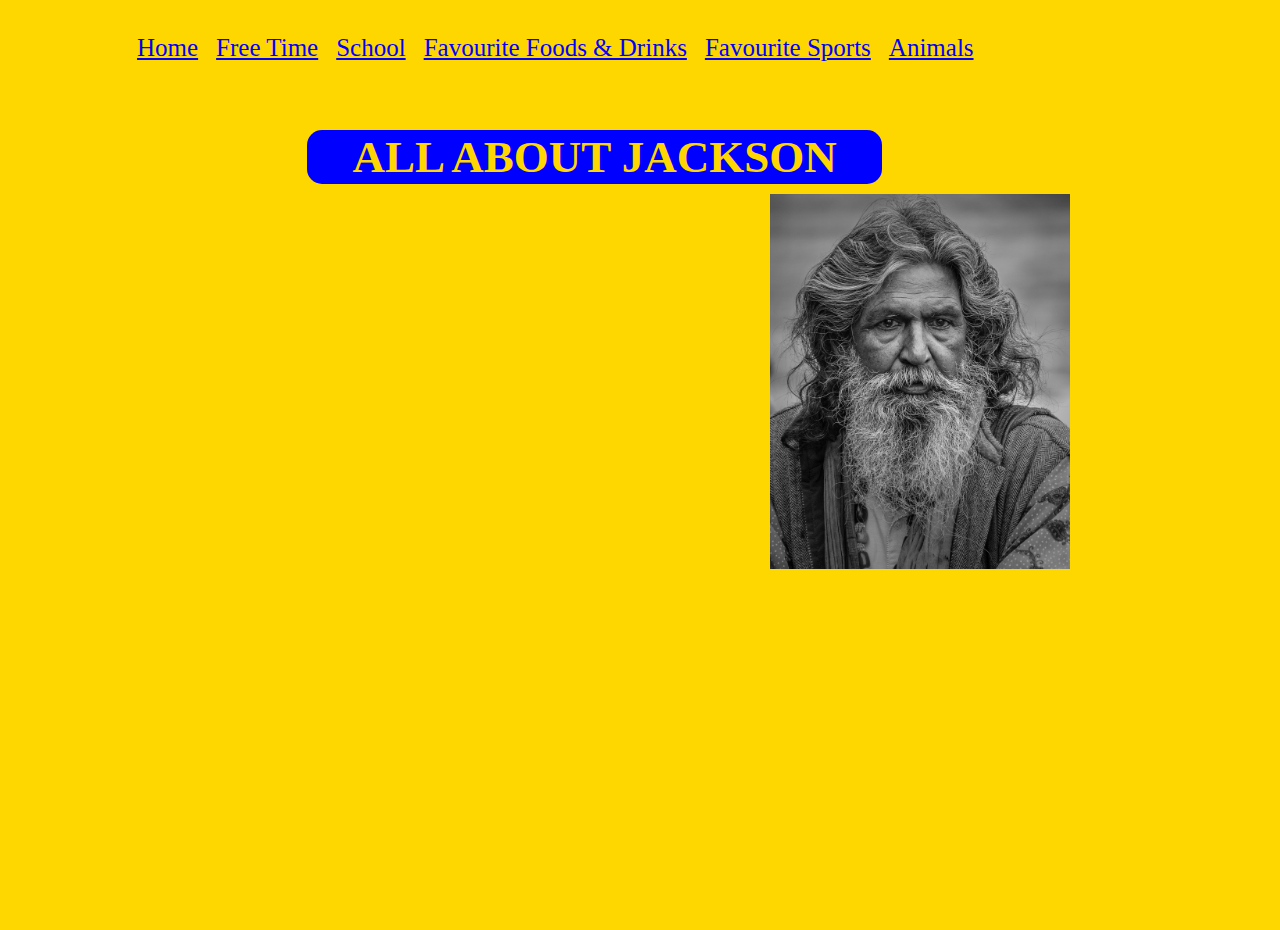
==== index.html @ e4f0a5cb "Added Portrait to front page and added css for it" ====
<!DOCTYPE html>

<html lang="en">
<meta charset="UTF-8">

<meta name="viewport" content="width=device-width, initial-scale=1.0">
<title>Home</title>
<link rel="stylesheet" href="style.css">

      
    <header>

        
        <div class="links"> 
                 
            <a href="/index.html">Home</a>
            <a href="/freetime/index.html">Free Time</a>
            <a href="/school/index.html">School</a>
            <a href="/fooddrinks/index.html">Favourite Foods & Drinks</a>
            <a href="/sports/index.html">Favourite Sports</a>
            <a href="/animals/index.html">Animals</a>
           
        </div> 
        
        </header>  
        <body>
<h1> All About Jackson</h1>
<img src="portrait.jpg" alt="This Is Jackson" class="right">

        </body>

</html>
---- style.css ----
*

{
    margin: 0;
    padding: 0;
    
}
a{
    margin-top: 10px;
    margin-right: 9px;
    margin-left: 9px;
    
}


body{
    font-family: Lucida Sans Unicode;
    background-color:gold;
    background-position: center center;
    
    background-repeat: no-repeat;
    background-attachment: fixed;
    background-size: cover;
    height: 100vh;
    margin-top: 0px;
   
    
}



header
{
    
    background-size: cover;
    
    
    
}

.links {
    background-position: center;
   
    margin-left: 10vw;
    display: table;
    margin-top: 30px;
    padding-top: 4px;
    padding-bottom: 4px;
    border-radius: 7.5px;
    font-size: 25px;



}


.body
{
    font-family: monospace;
}


img {
    
    padding: 5px;
    width: 150px;
    
    
  }
  .right {
    position: absolute;
    right: 200px;
    width: 300px;
    padding: 10px;
  }
h1
{
    
    color:gold;
    background-color: blue;
    text-transform: uppercase;
    text-align: center;
    margin-top: 5vw;
    border-radius: 15px;
    padding-top: 1px;
    padding-bottom: 1px;
    font-size: 45px;
    margin-left: 24vw;
    width: 575px;
    display: table;

}



a:link{
    color: blue;
    
}

a:visited{
    color: blue;
    
}

a:hover{
    color: turquoise;
    
}

@media only screen and (max-width: 750px) {
    .links{
        font-size: 14px;
        margin-left: 2px;
        padding-top: 0.5px;
        padding-bottom: 0.5px;
        text-align: center; 
        
        margin-top: 5px;

    }   
    
    h1 {
        font-size: 25px;
        padding-top: 0px;
        padding-bottom: 0px;
        padding-left: 0px;
        max-width: 300px;
        margin-left: 2px;
        width: 575px;
    }

   
}
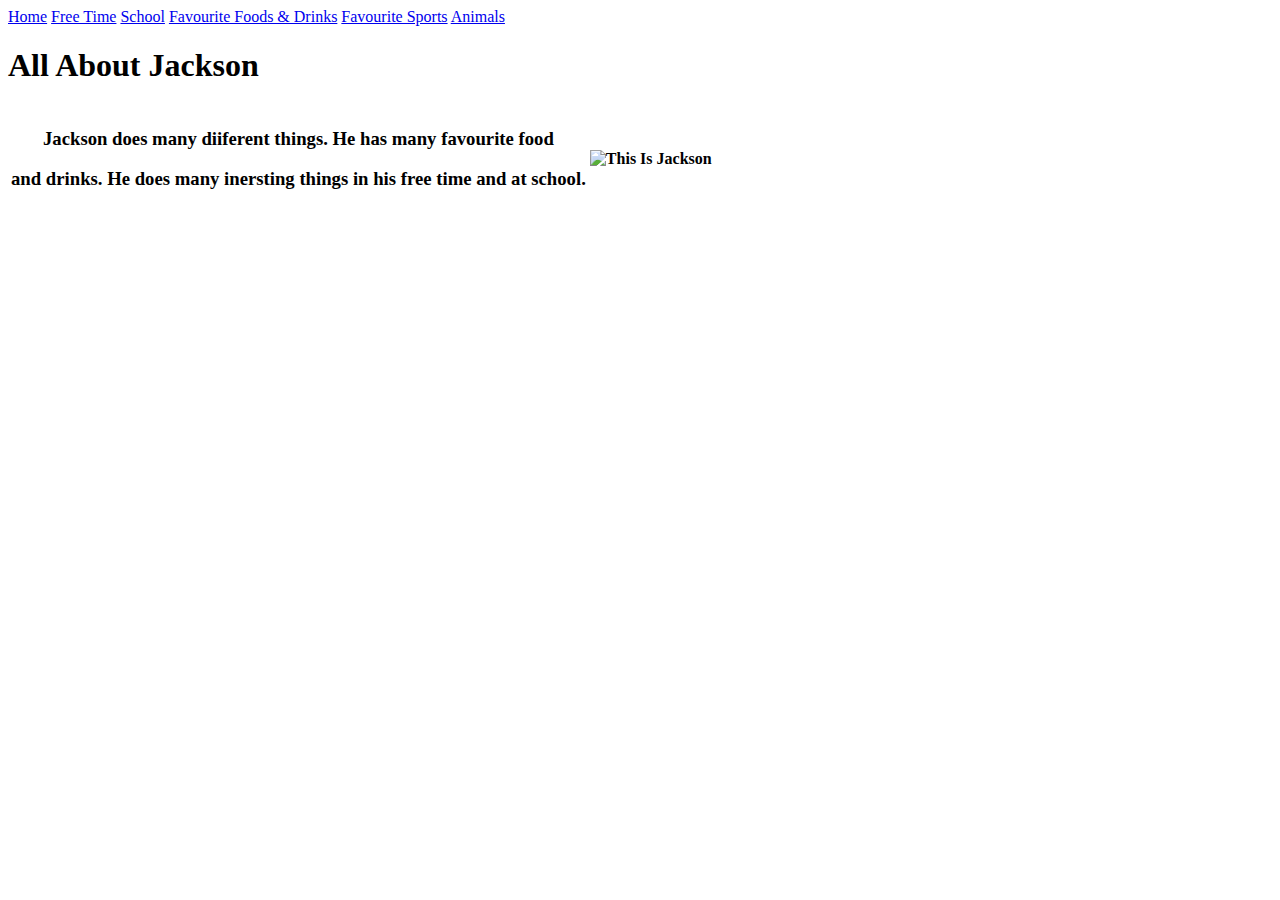
==== commit 7b863a1d: "changes" ====
--- a/index.html
+++ b/index.html
@@ -5,7 +5,7 @@
 
 <meta name="viewport" content="width=device-width, initial-scale=1.0">
 <title>Home</title>
-<link rel="stylesheet" href="style.css">
+<link rel="stylesheet" href="/css/styles.css">
 
       
     <header>
@@ -13,7 +13,7 @@
         
         <div class="links"> 
                  
-            <a href="/index.html">Home</a>
+            <a href="index.html">Home</a>
             <a href="/freetime/index.html">Free Time</a>
             <a href="/school/index.html">School</a>
             <a href="/fooddrinks/index.html">Favourite Foods & Drinks</a>
@@ -23,10 +23,19 @@
         </div> 
         
         </header>  
-        <body>
-<h1> All About Jackson</h1>
-<img src="portrait.jpg" alt="This Is Jackson" class="right">
+        <h1> All About Jackson</h1>
 
-        </body>
 
-</html>+
+        <table>
+          <tr>
+            <th><h3>Jackson does many diiferent things. He has many favourite food</h3> 
+            <h3>and drinks. He does many inersting things in his free time and at school.</h3></th>
+            <th><img src="/img/portrait.svg" alt="This Is Jackson" ></th>
+          </tr>
+        
+        
+        </table>
+        
+        
+        </html>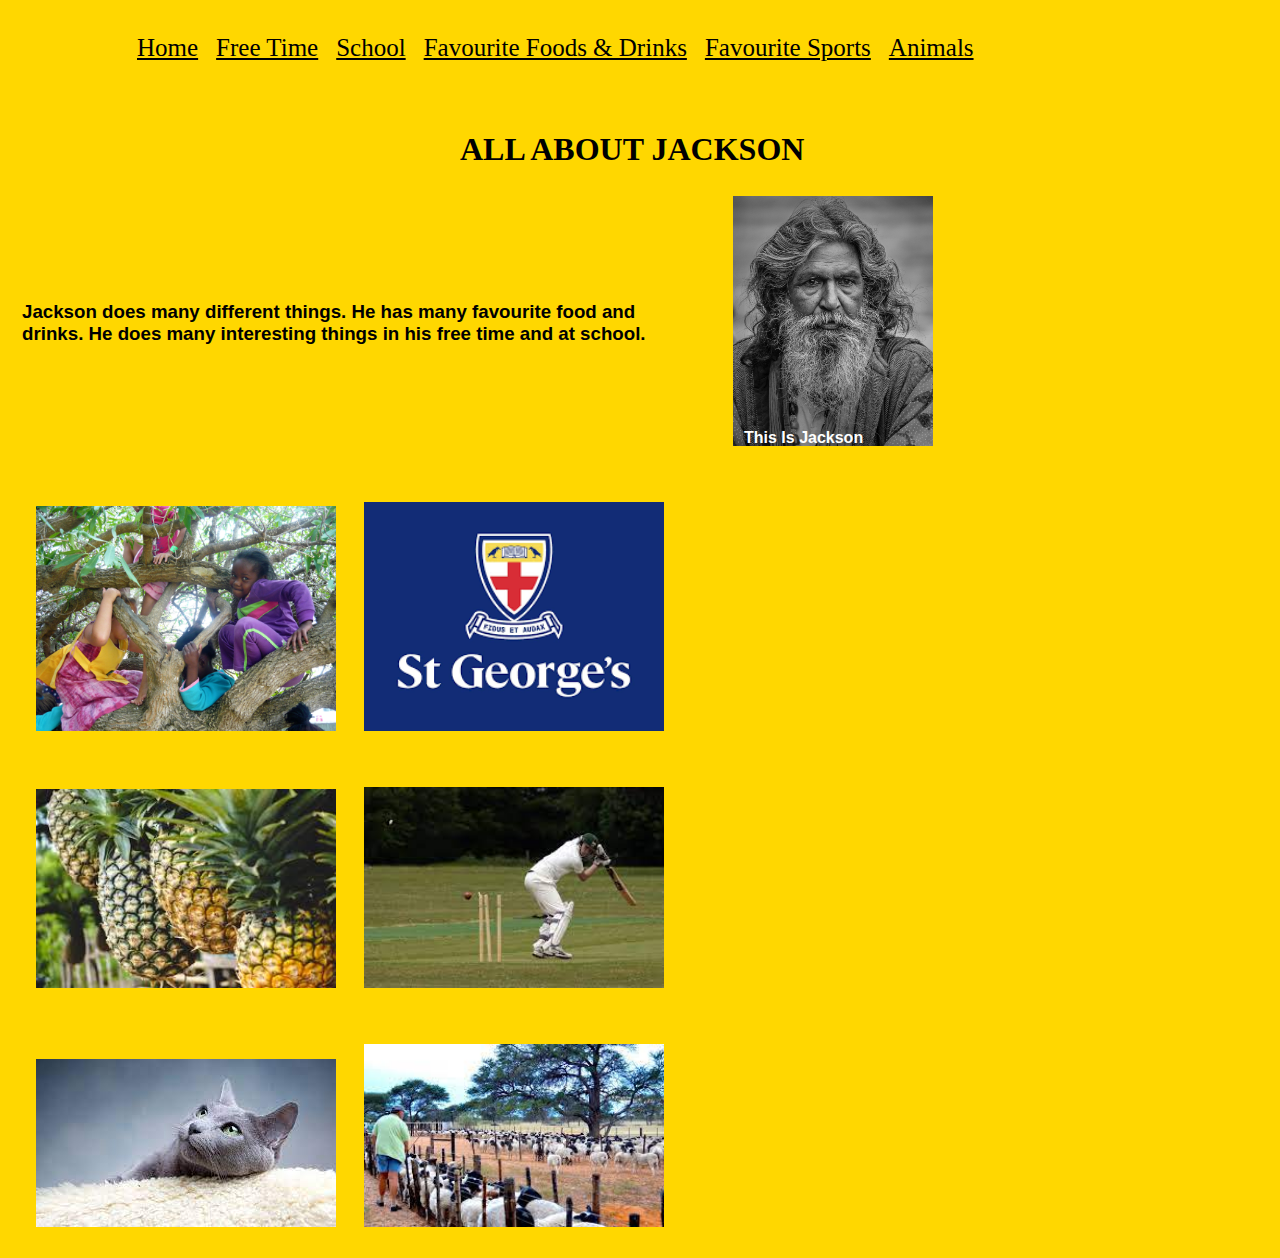
==== commit 25a77c2e: "Added Images that are links and added css for  homepage" ====
--- a/index.html
+++ b/index.html
@@ -29,13 +29,48 @@
 
         <table>
           <tr>
-            <th><h3>Jackson does many diiferent things. He has many favourite food</h3> 
-            <h3>and drinks. He does many inersting things in his free time and at school.</h3></th>
-            <th><img src="/img/portrait.svg" alt="This Is Jackson" ></th>
+        <th><h3>Jackson does many different things. He has many favourite food and
+           drinks. He does many interesting things in his free time and at school.
+
+        </h3> </th>
+           
+            <th>          
+              <div class="container">
+              <img src="/image/portrait.jpg" alt="This Is Jackson" style="width: 200px">
+              <div class="bottom-left">This Is Jackson</div>
+            </div> 
+          </th>
+
           </tr>
+
+
+
+
+
+<tr>
+  <th>
+  <a href="/freetime/index.html"><img src="/image/treehome.jpg" alt="" style="width: 300px;"></a><a href="/school/index.html"><img src="/image/stlogohome.png" alt="" style="width: 300px;"></a>
+  </th>
+ <th></th>
+</tr>
+
+<tr>
+   <th>
+  <a href="/fooddrinks/index.html"><img src="/image/pinapplehome.jpg" alt="" style="width: 300px;" ></a><a href="/sports/index.html"><img src="/image/crickethome.jpg" alt="" style="width: 300px;"></a>
+  </th>
+ <th></th>
+</tr>
+  
+<tr>
+   <th>
+     <a href="/animals/index.html"><img src="/image/cathome.jpg" alt="" style="width: 300px;;" ></a><a href="/animals/index.html"><img src="/image/farm.jpg" alt="" style="width: 300px;" ></a>
+   </th>
+  <th></th>
+</tr> 
+
+          
+        
+</table>
         
         
-        </table>
-        
-        
-        </html>+</html>--- a/css/styles.css
+++ b/css/styles.css
@@ -0,0 +1,185 @@
+*
+
+{
+    margin: 0;
+    padding: 0;
+    
+}
+a{
+    margin-top: 10px;
+    margin-right: 9px;
+    margin-left: 9px;
+    
+}
+
+
+body{
+    font-family: Lucida Sans Unicode;
+    background-color:gold;
+    background-position: center center;
+    
+    background-repeat: no-repeat;
+    background-attachment: fixed;
+    background-size: cover;
+    height: 100vh;
+    margin-top: 0px;
+   
+    
+}
+
+
+
+header
+{   
+    background-size: cover;   
+}
+
+.links {
+    background-position: center;
+   
+    margin-left: 10vw;
+    display: table;
+    margin-top: 30px;
+    padding-top: 4px;
+    padding-bottom: 4px;
+    border-radius: 7.5px;
+    font-size: 25px;
+
+
+
+}
+
+
+.body
+{
+    font-family: monospace;
+}
+
+
+img {
+    
+    padding: 5px;
+    width: 150px;
+    
+    
+    
+  }
+  .right {
+    position: absolute;
+    right: 200px;
+    width: 300px;
+    padding: 10px;
+  }
+h1
+{
+    
+    color:black;
+    text-transform: uppercase;
+    text-align: center;
+    margin-top: 5vw;
+    border-radius: 15px;
+    padding-top: 1px;
+    padding-bottom: 1px;
+    margin-left: 24vw;
+    width: 650px;
+    display: table;
+
+}
+
+p1
+{
+    
+    color:gold;
+    text-align: center;
+    margin-top: 2vw;
+
+    border-radius: 15px;
+    padding-top: 1px;
+    padding-bottom: 1px;
+    font-size: 20px;
+    margin-left: 1vw;
+    width: 700px;
+    display: table;
+
+}
+
+.center {
+    margin: auto;
+    width: 50%;
+ 
+    padding: 10px;
+  }
+
+a:link{
+    color: black;
+    
+}
+
+a:visited{
+    color: black;
+    
+}
+
+a:hover{
+    color: blue;
+    
+}
+
+table {
+    font-family: arial, sans-serif;
+    border-collapse:separate;
+    width: 75%;
+  }
+  
+  th {
+   
+    text-align: left;
+    padding: 20px;
+    
+  }
+
+  .container {
+    position: relative;
+    text-align: center;
+    color: white;
+  }
+  
+  /* Bottom left text */
+  .bottom-left {
+    position: absolute;
+    bottom: 8px;
+    left: 16px;
+  }
+
+@media only screen and (max-width: 750px) {
+    .links{
+        font-size: 14px;
+        margin-left: 2px;
+        padding-top: 0.5px;
+        padding-bottom: 0.5px;
+        text-align: center; 
+        
+        margin-top: 5px;
+
+    }   
+    
+    h1 {
+        font-size: 25px;
+        padding-top: 0px;
+        padding-bottom: 0px;
+        padding-left: 0px;
+        max-width: 300px;
+        margin-left: 2px;
+        width: 575px;
+    }
+
+      
+      th {
+       
+        text-align: left;
+        padding: 5px;
+        
+      }
+   
+}
+
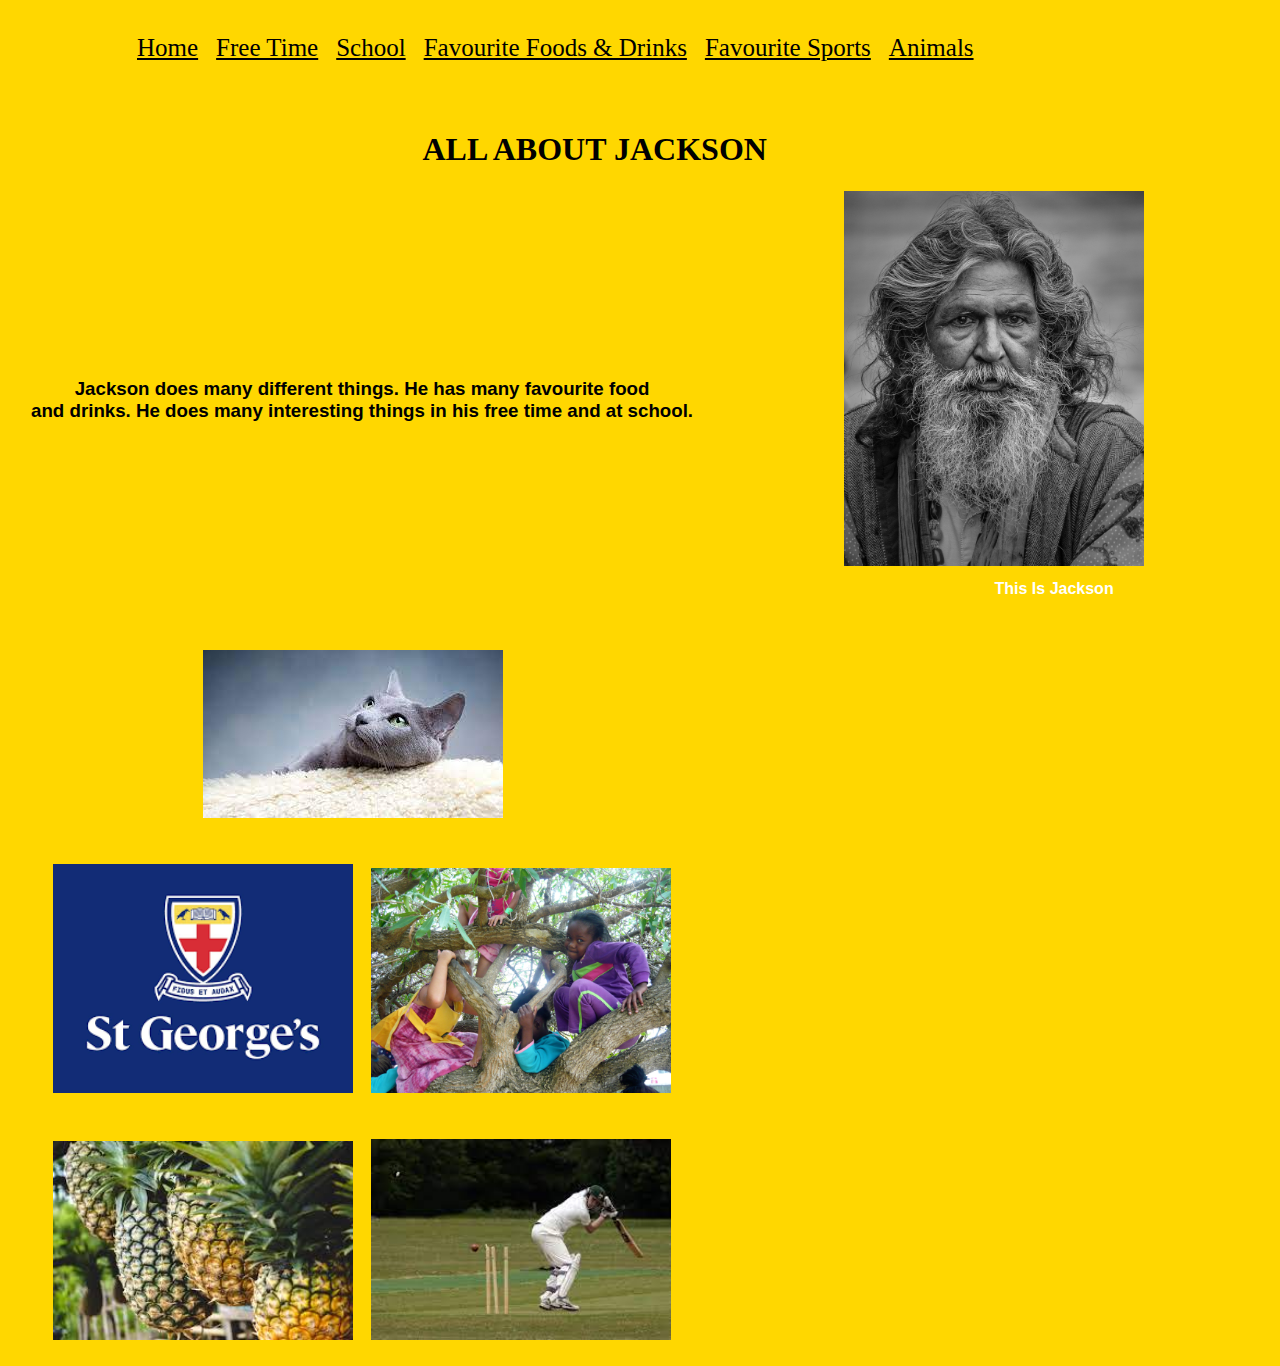
==== commit c98adda3: "Fixed portait image and changed text" ====
--- a/index.html
+++ b/index.html
@@ -29,27 +29,33 @@
 
         <table>
           <tr>
-        <th><h3>Jackson does many different things. He has many favourite food and
-           drinks. He does many interesting things in his free time and at school.
+        <th><h3>Jackson does many different things. He has many favourite food </h3> 
+          <h3>and drinks. He does many interesting things in his free time and at school.</h3>
 
-        </h3> </th>
+        </th>
            
             <th>          
               <div class="container">
-              <img src="/image/portrait.jpg" alt="This Is Jackson" style="width: 200px">
-              <div class="bottom-left">This Is Jackson</div>
+              <img src="/image/portrait.jpg" alt="This Is Jackson" style="width: 300px;">
+              <div class="center">This Is Jackson</div>
             </div> 
           </th>
 
           </tr>
 
 
-
+          <tr>
+            <th>
+              <a href="/animals/index.html"><img src="/image/cathome.jpg" alt="" style="width: 300px;;" ></a><a href="/school/index.html"><img src="/image/readinghome.jpg" alt="" style="width: 300px;" ></a>
+            </th>
+           <th></th>
+         </tr>
 
 
 <tr>
-  <th>
-  <a href="/freetime/index.html"><img src="/image/treehome.jpg" alt="" style="width: 300px;"></a><a href="/school/index.html"><img src="/image/stlogohome.png" alt="" style="width: 300px;"></a>
+  
+<th>
+    <a href="https://www.stgeorges.school.nz/"><img src="/image/stlogohome.png" alt="" style="width: 300px;"></a><a href="/freetime/index.html"><img src="/image/treehome.jpg" alt="" style="width: 300px;"></a>
   </th>
  <th></th>
 </tr>
@@ -61,16 +67,10 @@
  <th></th>
 </tr>
   
-<tr>
-   <th>
-     <a href="/animals/index.html"><img src="/image/cathome.jpg" alt="" style="width: 300px;;" ></a><a href="/animals/index.html"><img src="/image/farm.jpg" alt="" style="width: 300px;" ></a>
-   </th>
-  <th></th>
-</tr> 
+ 
 
           
         
 </table>
-        
-        
+
 </html>--- a/css/styles.css
+++ b/css/styles.css
@@ -12,12 +12,10 @@
     
 }
 
-
 body{
     font-family: Lucida Sans Unicode;
     background-color:gold;
     background-position: center center;
-    
     background-repeat: no-repeat;
     background-attachment: fixed;
     background-size: cover;
@@ -30,8 +28,8 @@
 
 
 header
-{   
-    background-size: cover;   
+{
+background-size: cover;   
 }
 
 .links {
@@ -56,20 +54,8 @@
 }
 
 
-img {
-    
-    padding: 5px;
-    width: 150px;
-    
-    
-    
-  }
-  .right {
-    position: absolute;
-    right: 200px;
-    width: 300px;
-    padding: 10px;
-  }
+
+
 h1
 {
     
@@ -81,10 +67,40 @@
     padding-top: 1px;
     padding-bottom: 1px;
     margin-left: 24vw;
-    width: 650px;
+    width: 575px;
     display: table;
 
 }
+.container {
+    position: relative;
+    text-align: center;
+    color: white;
+    width: 500px;
+    
+}
+  .bottom-left {
+    position: absolute;
+    bottom: 8px;
+    left: 16px;
+  }
+  .centered {
+    position: absolute;
+    top: 90%;
+    left: 50%;
+    transform: translate(-50%, -50%);
+  }
+  table {
+    font-family: arial, sans-serif;
+    border-collapse:separate;
+    width: 100%;
+  }
+  
+  th {
+   
+    text-align: center;
+    padding: 20px;
+    
+  }
 
 p1
 {
@@ -105,10 +121,12 @@
 
 .center {
     margin: auto;
-    width: 50%;
- 
     padding: 10px;
-  }
+    width: 600px;
+    
+  }
+
+  
 
 a:link{
     color: black;
@@ -124,33 +142,13 @@
     color: blue;
     
 }
-
-table {
-    font-family: arial, sans-serif;
-    border-collapse:separate;
-    width: 75%;
-  }
+mark {
+    background-color: transparent;
+    color: white;
+
+  }
+
   
-  th {
-   
-    text-align: left;
-    padding: 20px;
-    
-  }
-
-  .container {
-    position: relative;
-    text-align: center;
-    color: white;
-  }
-  
-  /* Bottom left text */
-  .bottom-left {
-    position: absolute;
-    bottom: 8px;
-    left: 16px;
-  }
-
 @media only screen and (max-width: 750px) {
     .links{
         font-size: 14px;
@@ -173,13 +171,30 @@
         width: 575px;
     }
 
-      
-      th {
-       
+    .container {
+        font-size: 10px;
+        position: left;
         text-align: left;
-        padding: 5px;
+        width: 200px;
+        color: white;
+        
+    }   
+    .center {
+        margin: auto;
+        padding: 10px;
+        width: 200px;
         
       }
-   
-}
-
+      .centered {
+        position: absolute;
+        top: 80%;
+        left: 40%;
+        transform: translate(-50%, -50%);
+      }
+      mark {
+        background-color: black;
+        color: white;
+    
+      }
+      
+}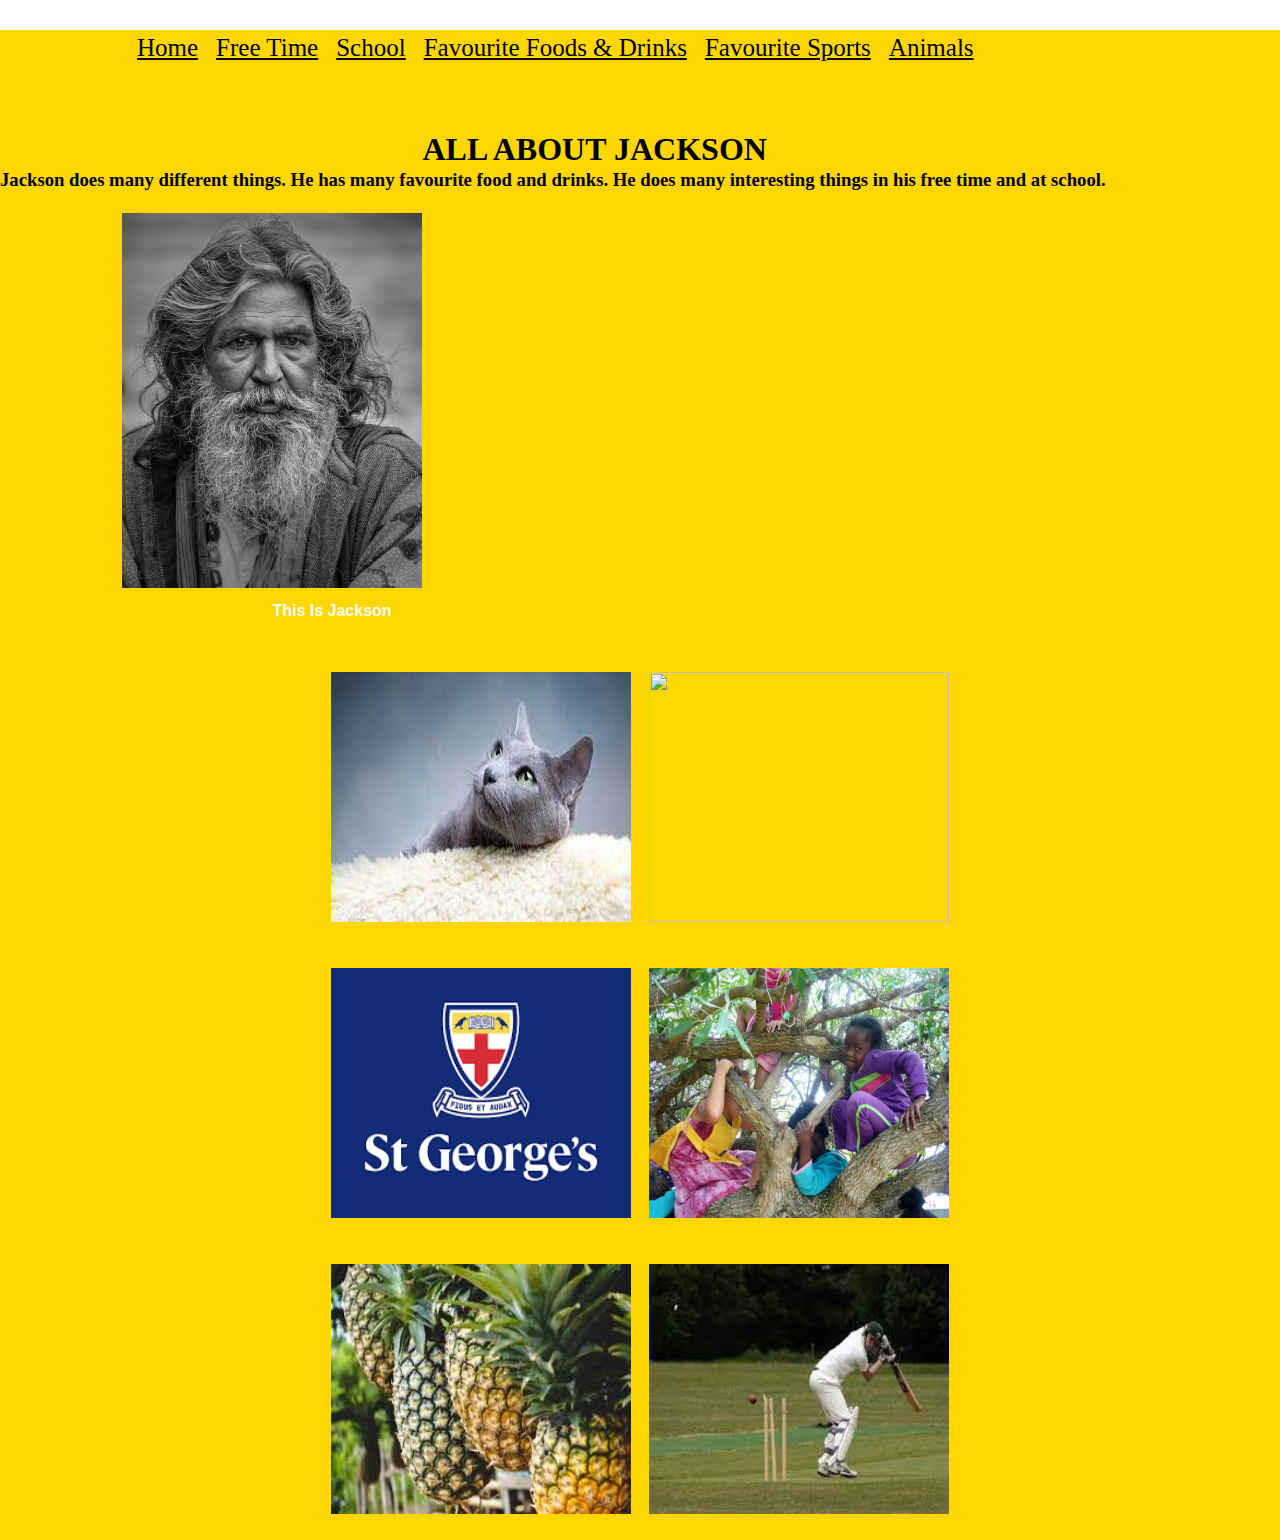
==== commit 284630d5: "H3 moved out of table" ====
--- a/index.html
+++ b/index.html
@@ -6,7 +6,7 @@
 <meta name="viewport" content="width=device-width, initial-scale=1.0">
 <title>Home</title>
 <link rel="stylesheet" href="/css/styles.css">
-
+<div class="pagegold">
       
     <header>
 
@@ -25,52 +25,45 @@
         </header>  
         <h1> All About Jackson</h1>
 
-
+        <h3>Jackson does many different things. He has many favourite food and drinks. He does many interesting things in his free time and at school.</h3>
 
         <table>
           <tr>
-        <th><h3>Jackson does many different things. He has many favourite food </h3> 
-          <h3>and drinks. He does many interesting things in his free time and at school.</h3>
-
-        </th>
-           
             <th>          
               <div class="container">
-              <img src="/image/portrait.jpg" alt="This Is Jackson" style="width: 300px;">
+              <img src="/image/portrait.jpg" alt="This Is Jackson" class="portrait">
               <div class="center">This Is Jackson</div>
             </div> 
           </th>
 
           </tr>
-
+          
 
           <tr>
             <th>
-              <a href="/animals/index.html"><img src="/image/cathome.jpg" alt="" style="width: 300px;;" ></a><a href="/school/index.html"><img src="/image/readinghome.jpg" alt="" style="width: 300px;" ></a>
+              <a href="/animals/index.html"><img src="/image/cathome.jpg" alt="" class="pichome"></a><a href="/school/index.html"><img src="/image/readinghome.jpg" alt="" class="pichome" ></a>
             </th>
-           <th></th>
+     
          </tr>
 
 
 <tr>
   
 <th>
-    <a href="https://www.stgeorges.school.nz/"><img src="/image/stlogohome.png" alt="" style="width: 300px;"></a><a href="/freetime/index.html"><img src="/image/treehome.jpg" alt="" style="width: 300px;"></a>
+    <a href="https://www.stgeorges.school.nz/"><img src="/image/stlogohome.png" alt="" class="pichome"></a><a href="/freetime/index.html"><img src="/image/treehome.jpg" alt="" class="pichome"></a>
   </th>
- <th></th>
+ 
 </tr>
 
 <tr>
    <th>
-  <a href="/fooddrinks/index.html"><img src="/image/pinapplehome.jpg" alt="" style="width: 300px;" ></a><a href="/sports/index.html"><img src="/image/crickethome.jpg" alt="" style="width: 300px;"></a>
+  <a href="/fooddrinks/index.html"><img src="/image/pinapplehome.jpg" alt="" class="pichome" ></a><a href="/sports/index.html"><img src="/image/crickethome.jpg" alt="" class="pichome" ></a>
   </th>
- <th></th>
+
 </tr>
   
  
-
-          
-        
 </table>
+</div>
 
 </html>--- a/css/styles.css
+++ b/css/styles.css
@@ -12,17 +12,24 @@
     
 }
 
+.pageblue{
+  background-color: blue;
+}
+.pagegold{
+  background-color: gold;
+}
+.pageturquoise{
+  background-color: turquoise;
+}
+
 body{
-    font-family: Lucida Sans Unicode;
-    background-color:gold;
+    font-family: Lucida Sans Unicode;;
     background-position: center center;
     background-repeat: no-repeat;
     background-attachment: fixed;
     background-size: cover;
     height: 100vh;
-    margin-top: 0px;
-   
-    
+    margin-top: 0px;   
 }
 
 
@@ -42,9 +49,6 @@
     padding-bottom: 4px;
     border-radius: 7.5px;
     font-size: 25px;
-
-
-
 }
 
 
@@ -52,8 +56,6 @@
 {
     font-family: monospace;
 }
-
-
 
 
 h1
@@ -126,29 +128,43 @@
     
   }
 
-  
-
-a:link{
-    color: black;
-    
-}
-
-a:visited{
-    color: black;
-    
-}
-
-a:hover{
-    color: blue;
-    
-}
+.portrait
+{
+  width: 300px;
+} 
+
+.pichome {
+height: 250px;
+  width: 300px;
+}
+
 mark {
     background-color: transparent;
     color: white;
 
   }
 
-  
+  nav
+{
+   position: fixed;
+   top: 0;
+   background-color: gr;
+}
+
+a:link{
+  color: black;
+  
+}
+
+a:visited{
+  color: black;
+  
+}
+
+a:hover{
+  color: black;
+  
+}
 @media only screen and (max-width: 750px) {
     .links{
         font-size: 14px;
@@ -170,6 +186,22 @@
         margin-left: 2px;
         width: 575px;
     }
+p1
+{
+    
+    color:gold;
+    text-align: center;
+    margin-top: 1vw;
+
+    border-radius: 15px;
+    padding-top: 1px;
+    padding-bottom: 1px;
+    font-size: 15px;
+    margin-left: 1vw;
+    width: 350px;
+    display: table;
+
+}
 
     .container {
         font-size: 10px;
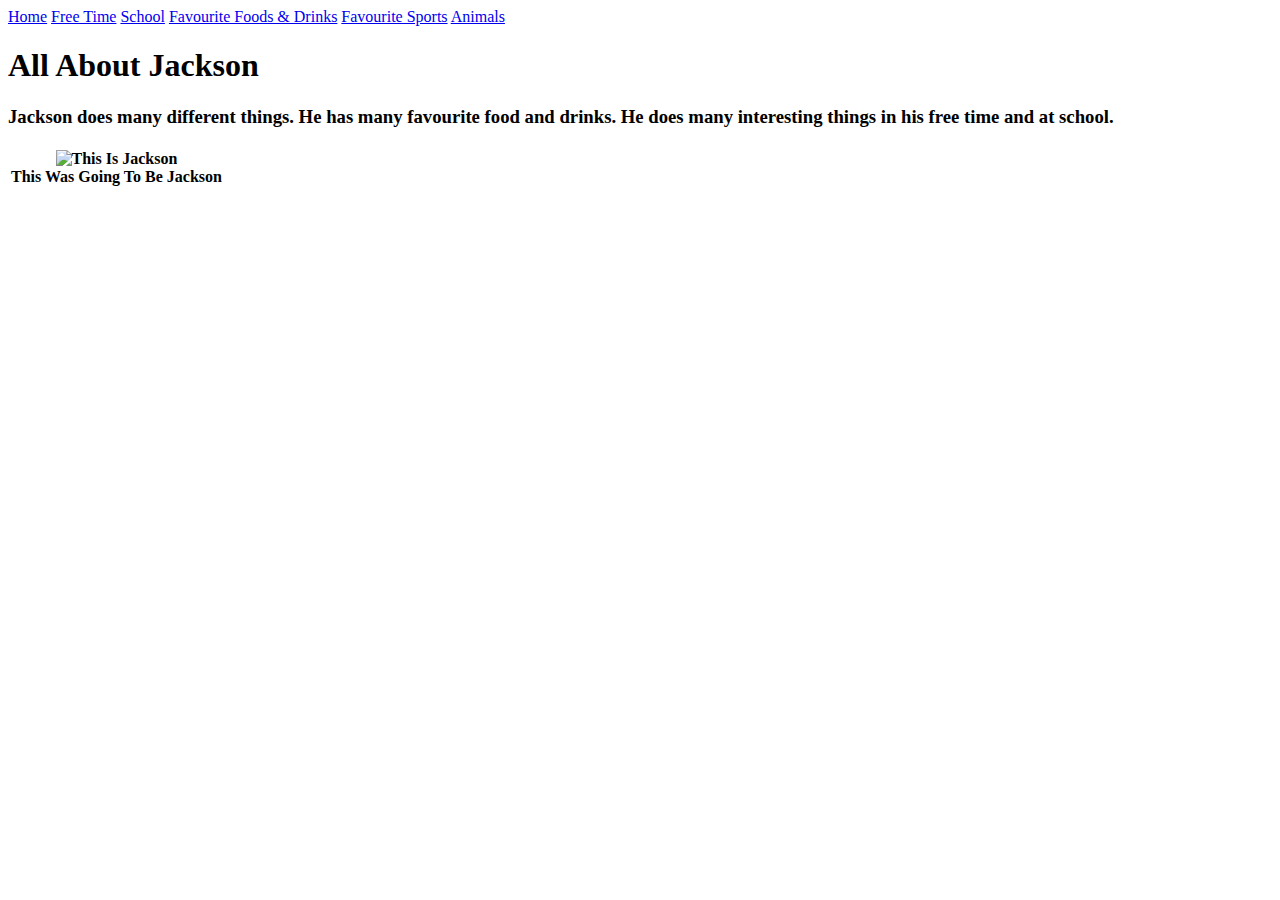
==== commit 3aa3ee98: "Made header change color aswell as nav bar" ====
--- a/index.html
+++ b/index.html
@@ -5,25 +5,27 @@
 
 <meta name="viewport" content="width=device-width, initial-scale=1.0">
 <title>Home</title>
-<link rel="stylesheet" href="/css/styles.css">
+<link rel="stylesheet" href="../stgeorges/css/styles.css">
 <div class="pagegold">
       
     <header>
-
+      <div class="navhead">
         
         <div class="links"> 
                  
             <a href="index.html">Home</a>
-            <a href="/freetime/index.html">Free Time</a>
-            <a href="/school/index.html">School</a>
-            <a href="/fooddrinks/index.html">Favourite Foods & Drinks</a>
-            <a href="/sports/index.html">Favourite Sports</a>
-            <a href="/animals/index.html">Animals</a>
+            <a href="../stgeorges/freetime/index.html">Free Time</a>
+            <a href="../stgeorges/school/index.html">School</a>
+            <a href="../stgeorges/fooddrinks/index.html">Favourite Foods & Drinks</a>
+            <a href="../stgeorges/sports/index.html">Favourite Sports</a>
+            <a href="../stgeorges/animals/index.html">Animals</a>
            
         </div> 
+        <h1> All About Jackson</h1>
+        </div>
         
         </header>  
-        <h1> All About Jackson</h1>
+       
 
         <h3>Jackson does many different things. He has many favourite food and drinks. He does many interesting things in his free time and at school.</h3>
 
@@ -31,8 +33,8 @@
           <tr>
             <th>          
               <div class="container">
-              <img src="/image/portrait.jpg" alt="This Is Jackson" class="portrait">
-              <div class="center">This Is Jackson</div>
+              <img src="../stgeorges/image/portrait.jpg" alt="This Is Jackson" class="portrait">
+              <div class="center">This Was Going To Be Jackson</div>
             </div> 
           </th>
 
@@ -41,7 +43,7 @@
 
           <tr>
             <th>
-              <a href="/animals/index.html"><img src="/image/cathome.jpg" alt="" class="pichome"></a><a href="/school/index.html"><img src="/image/readinghome.jpg" alt="" class="pichome" ></a>
+              <a href="../stgeorges/animals/index.html"><img src="../stgeorges/image/cathome.jpg" alt="" class="pichome"></a><a href="../stgeorges/school/index.html"><img src="../stgeorges/image/readinghome.jpg" alt="" class="pichome" ></a>
             </th>
      
          </tr>
@@ -50,14 +52,14 @@
 <tr>
   
 <th>
-    <a href="https://www.stgeorges.school.nz/"><img src="/image/stlogohome.png" alt="" class="pichome"></a><a href="/freetime/index.html"><img src="/image/treehome.jpg" alt="" class="pichome"></a>
+   <a href="../stgeorges/freetime/index.html"><img src="../stgeorges/image/treehome.jpg" alt="" class="pichome"></a><a href="../stgeorges/sports/index.html"><img src="../stgeorges/image/crickethome.jpg" alt="" class="pichome" ></a>
   </th>
  
 </tr>
 
 <tr>
    <th>
-  <a href="/fooddrinks/index.html"><img src="/image/pinapplehome.jpg" alt="" class="pichome" ></a><a href="/sports/index.html"><img src="/image/crickethome.jpg" alt="" class="pichome" ></a>
+  <a href="../stgeorges/fooddrinks/index.html"><img src="../stgeorges/image/pinapplehome.jpg" alt="" class="pichome" ></a> <a href="https://www.stgeorges.school.nz/"><img src="../stgeorges/image/stlogohome.png" alt="" class="pichome"></a>
   </th>
 
 </tr>
